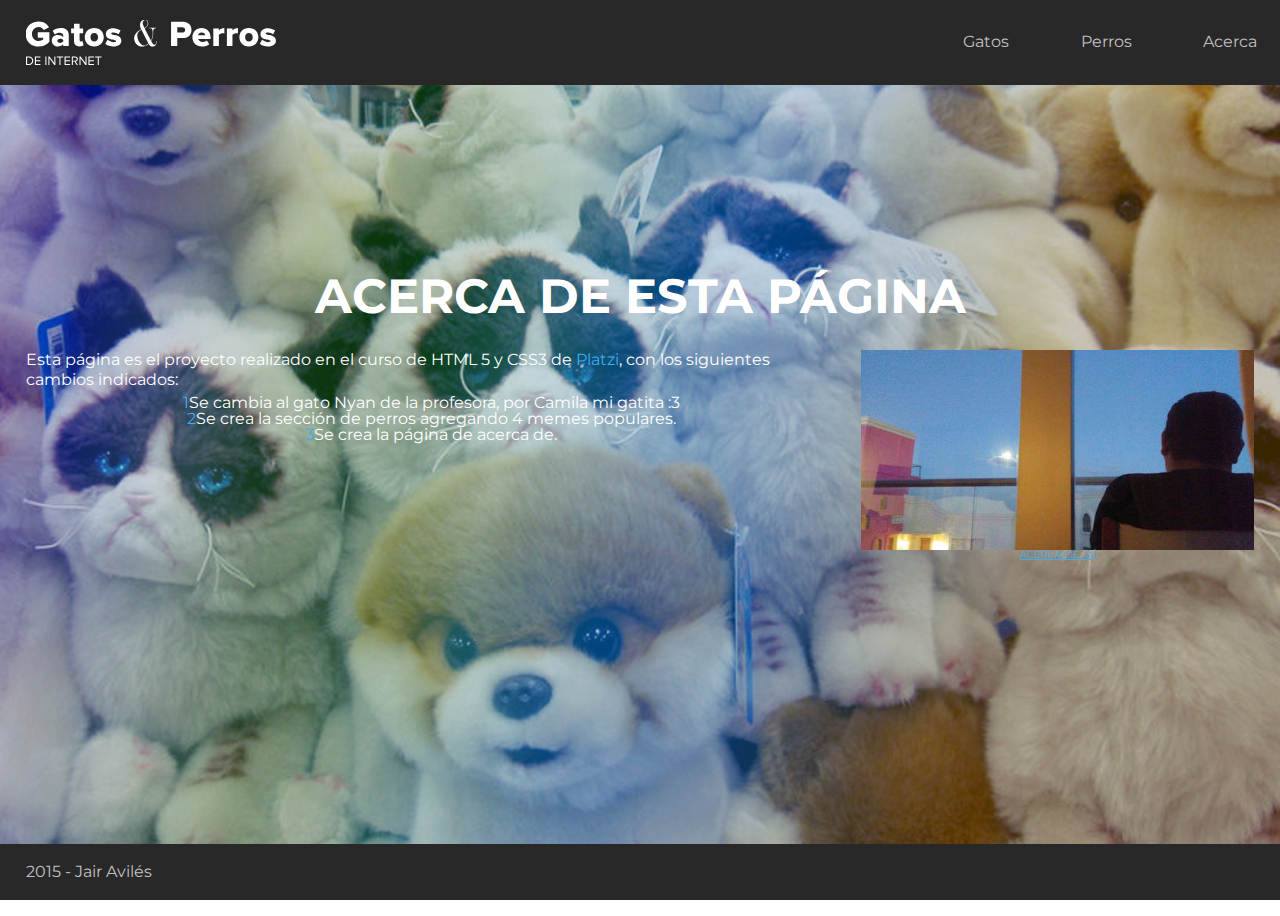
==== acerca.html @ eb2d4602 "[Add] assets/perros/ html and images files, acerca.html and perros.html file" ====
<!DOCTYPE html>
<html>
	<head>
		<title>
			Gatos y Perros del Internet
		</title>
		<link rel="stylesheet" type="text/css" href="style.css">
		<link href="https://fonts.googleapis.com/
		css?family=Montserrat:400,700" rel="stylesheet" type="text/css">
		<meta charset="UTF-8" />
	</head>
<body>
	<!-- Header tag -->
		<header>
		 <div class="container">
			<!-- Navigation tag-->
			<nav class ="row between middle">

				<div class="col-4">
					<a href="index.html">
						<img src="assets/logo.svg" />
					</a>
				</div>

				<!-- Unordered list -->
				<div class="col-3 end">
					<ul class="row between">
					<!-- List items -->
						<li class="col">
							<a class="layout_a" href="gatos.html">Gatos</a>
						</li>
						<li class="col">
							<a class="layout_a" href="perros.html">Perros</a>
						</li>
						<li class="col">
							<a class="layout_a" href="acerca.html">Acerca</a>
						</li>
					</ul>
				</div>
			</nav>

		 </div>
		</header>


		<!-- Section tag -->
		<section class="home full-height">
		  <div class="container">

		  	<div class="row">
                <div class="col-12">
                    <h2>Acerca de esta p&aacute;gina</h2>
                </div>
            </div>
            <div class="row">
            	<div class="col-8">
            		<p class="about">
            			Esta p&aacute;gina es el proyecto realizado en el curso de HTML 5 y CSS3 de <a href="http://platzi.com/html" target="_blank">Platzi</a>, con los siguientes cambios indicados:
            			<ol>
            			<li>Se cambia al gato Nyan de la profesora, por Camila mi gatita :3</li>
            			<li>Se crea la secci&oacute;n de perros agregando 4 memes populares.
            			</li>
            			<li>Se crea la p&aacute;gina de acerca de.</li>
            		</ol>
            		</p>
            	</div>
            	<div class="col-4">
            		<a href="http://jairaviles.mx" target="_blank">
            			<img src="assets/JairMoon.jpg" class="same-height" />
            		</a>
            		<a class="more" href="http://jairaviles.mx" target="_blank">Acerca de m&iacute;</a>
            	</div>
            </div>

		  </div>
		</section>

		<!-- Footer tag -->
		<footer>
		    <div class="container">

		    	<div class="row">

		    		<div class="col-12">
		    			2015 - <a href="http://jairaviles.mx" target="_blank" class="layout_a">Jair Avil&eacute;s</a>
		    		</div>

		    	</div>

		    </div>
		</footer>
</body>
</html>
---- style.css ----
@import url('css/reset.css');
@import url('css/reticula.css');
@import url('css/secciones.css');
@import url('css/editorial.css');
@import url('css/formas.css');
@import url('css/layout.css');

/* Own styles site */
html, body{
	color: #282828;
	height: 100%;
	font-family: 'Montserrat', sans-serif;
}
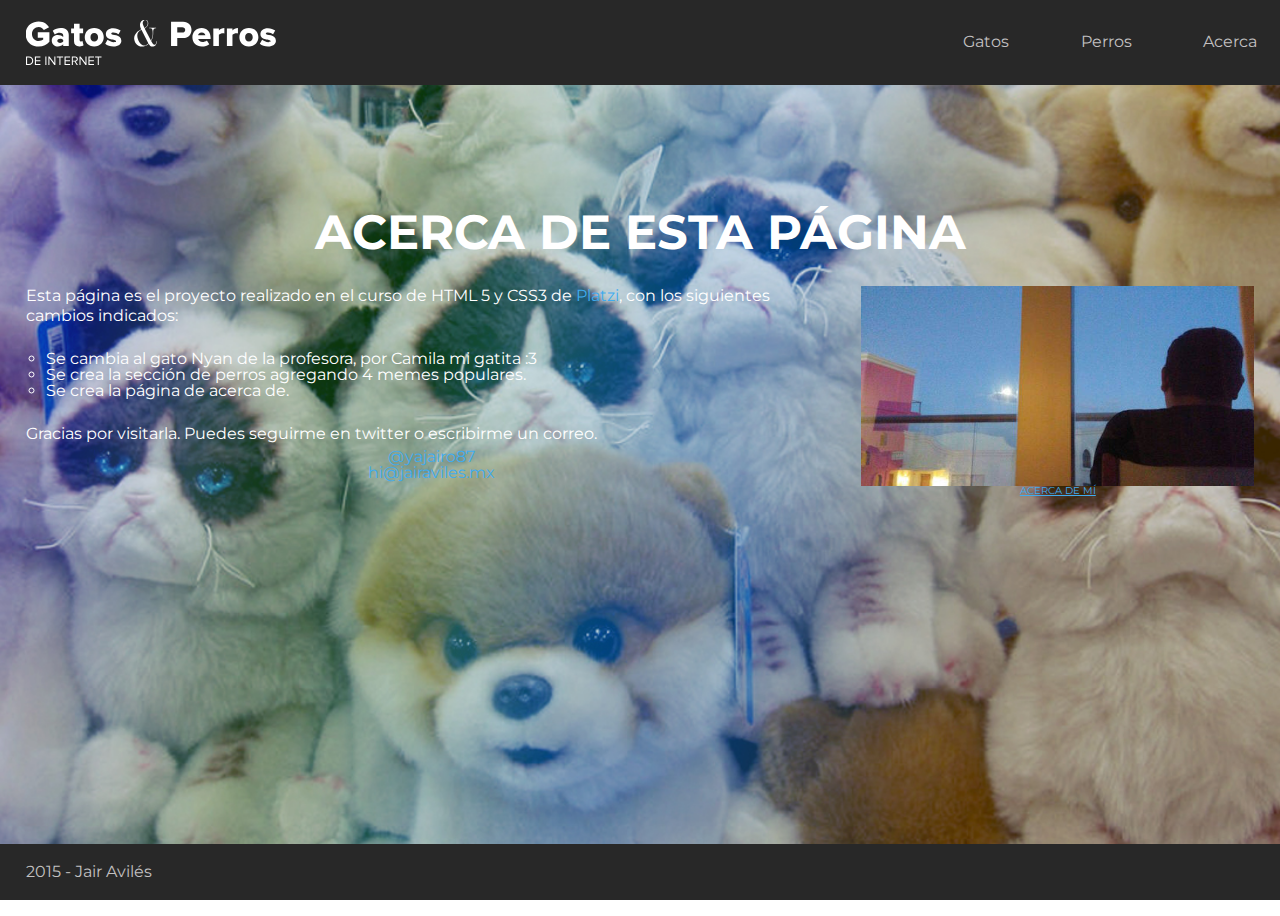
==== commit 46afc064: "[Update] acerca.html, editorial.css and secciones.css" ====
--- a/acerca.html
+++ b/acerca.html
@@ -56,12 +56,23 @@
             	<div class="col-8">
             		<p class="about">
             			Esta p&aacute;gina es el proyecto realizado en el curso de HTML 5 y CSS3 de <a href="http://platzi.com/html" target="_blank">Platzi</a>, con los siguientes cambios indicados:
-            			<ol>
-            			<li>Se cambia al gato Nyan de la profesora, por Camila mi gatita :3</li>
-            			<li>Se crea la secci&oacute;n de perros agregando 4 memes populares.
-            			</li>
-            			<li>Se crea la p&aacute;gina de acerca de.</li>
-            		</ol>
+            			<ul class="about">
+	            			<li>Se cambia al gato Nyan de la profesora, por Camila mi gatita :3</li>
+	            			<li>Se crea la secci&oacute;n de perros agregando 4 memes populares.
+	            			</li>
+	            			<li>Se crea la p&aacute;gina de acerca de.</li>
+            			</ul>
+            		</p>
+            		<p class="about">
+            			Gracias por visitarla. Puedes seguirme en twitter o escribirme un correo.
+            			<ul>
+            				<li>
+            					<a href="https://twitter.com/yajairo87" target="_blank">@yajairo87</a>
+            				</li>
+            				<li>
+            					<a href="mailto:hi@jairaviles.mx">hi@jairaviles.mx</a>
+            				</li>
+						</ul>
             		</p>
             	</div>
             	<div class="col-4">
